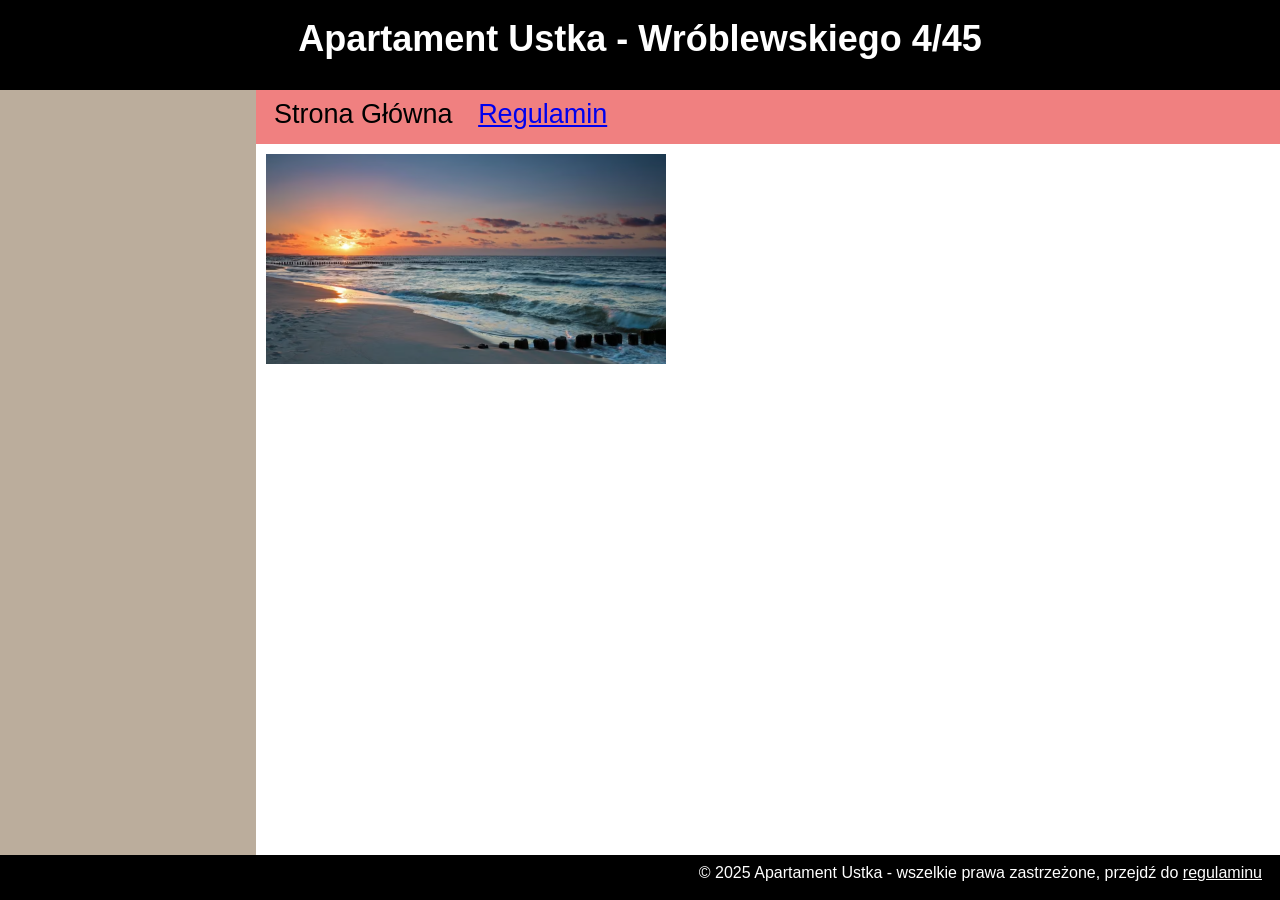
==== index.html @ 23e7a947 "Basic site layout, styles and terms subpage" ====
<!DOCTYPE html>
<html lang="pl">
<head>
    <meta charset="UTF-8">
    <meta name="viewport" content="width=device-width, initial-scale=1.0">
    <title>Apartament Ustka</title>
    <link rel="stylesheet" href="/style/main.css">
</head>
<body>
    <header>
        <h1>Apartament Ustka - Wróblewskiego 4/45</h1>
    </header>
    <aside>
       
    </aside>
    <nav>
        <span><a>Strona Główna</a></span>
        <span><a href="/subpages/regulamin.html">Regulamin</a></span> 
    </nav>
    <main>
        <img src="/img/sea.avif" width="400px">
    </main>
    <footer>
        <p>&copy; 2025 Apartament Ustka - wszelkie prawa zastrzeżone, przejdź do <a href="/subpages/regulamin.html">regulaminu</a></p>
    </footer>
</body>
</html>
---- style/main.css ----
* {
    box-sizing: border-box;
    margin: 0;
    padding: 0;
}
body {
    font-family:'Segoe UI', Tahoma, Geneva, Verdana, sans-serif;
    overflow: hidden;
}
header {
    background-color: black;
    height: 10vh;
    text-align: center;
    font-size: 2vh;
    padding: 2vh 0;
    color: white;
}
aside {
    background-color:rgb(187, 173, 156);
    width: 20%;
    height: 85vh;
    float: left;
}
nav {
    background-color: lightcoral;
    font-size: 3vh;
    padding: 1vh 0;
    width: 80%;
    height: 6vh;
    float: right;
}
nav span {
    padding-left: 2vh;
}
main {
    width: 80%;
    height: 79vh;
    padding: 10px;
    font-size: 20px;
    overflow-y: scroll;
}
footer {
    background-color: black;
    height: 5vh;
    padding: 1vh 2vh 1vh 0;
    color: white;
    text-align: right;
    clear: both;
}
footer a {
    color: white;
}
footer a:visited {
    color: white;
}

/* Układ dla telefonów i mniejszych ekranów*/
@media (max-width: 768px) {
    
}
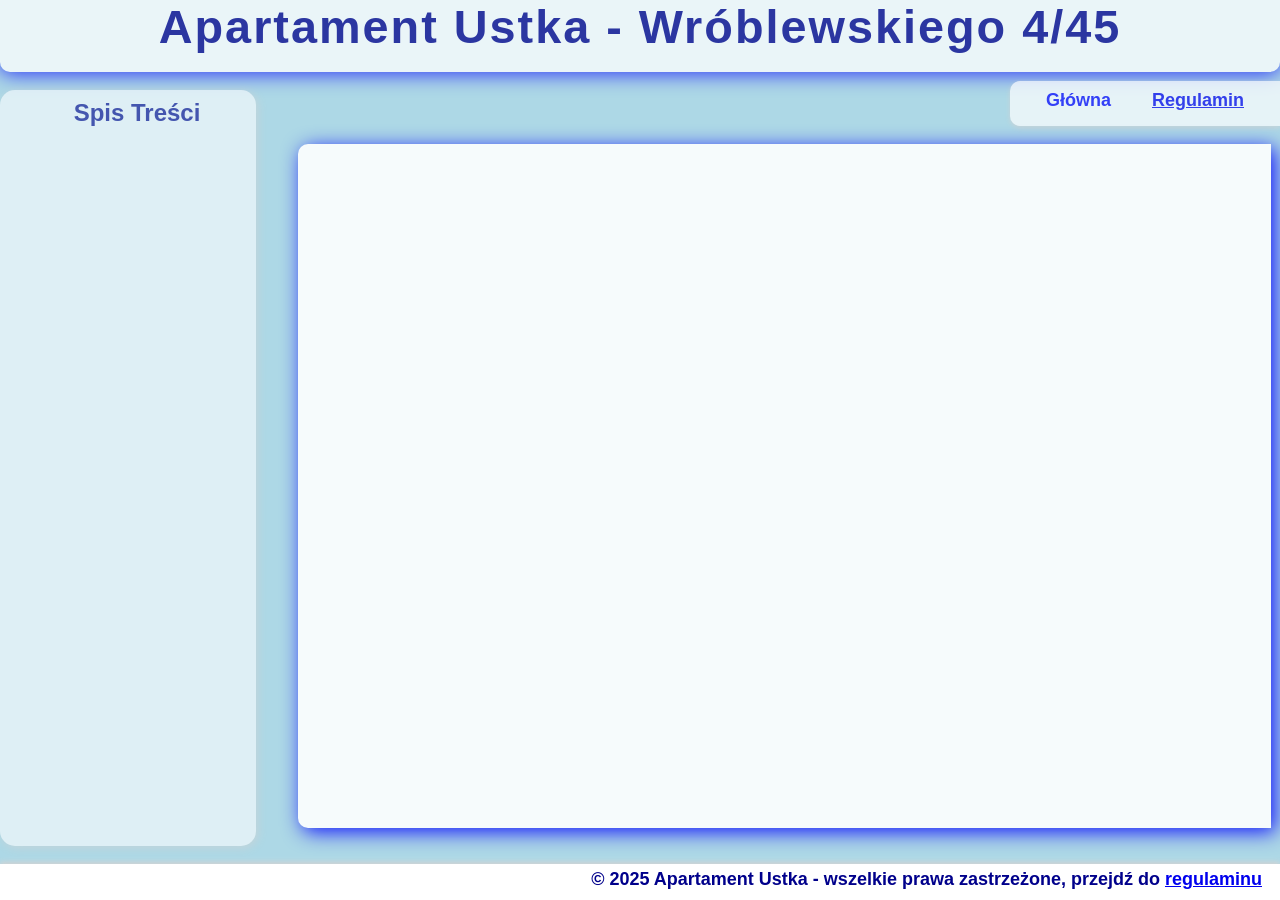
==== commit c7fea6d2: "winter styles added" ====
--- a/index.html
+++ b/index.html
@@ -4,24 +4,25 @@
     <meta charset="UTF-8">
     <meta name="viewport" content="width=device-width, initial-scale=1.0">
     <title>Apartament Ustka</title>
-    <link rel="stylesheet" href="/style/main.css">
+    <link rel="stylesheet" href="./style/winter-l.css">
+    <link rel="icon" type="image/png" href="./img/home_blue.png">
 </head>
 <body>
     <header>
         <h1>Apartament Ustka - Wróblewskiego 4/45</h1>
     </header>
     <aside>
-       
+       <h1>Spis Treści</h1>
     </aside>
     <nav>
-        <span><a>Strona Główna</a></span>
-        <span><a href="/subpages/regulamin.html">Regulamin</a></span> 
+        <span><a>Główna</a></span>
+        <span><a href="./subpages/regulamin.html">Regulamin</a></span> 
     </nav>
     <main>
-        <img src="/img/sea.avif" width="400px">
+        
     </main>
     <footer>
-        <p>&copy; 2025 Apartament Ustka - wszelkie prawa zastrzeżone, przejdź do <a href="/subpages/regulamin.html">regulaminu</a></p>
+        <p>&copy; 2025 Apartament Ustka - wszelkie prawa zastrzeżone, przejdź do <a href="./subpages/regulamin.html">regulaminu</a></p>
     </footer>
 </body>
 </html>
--- a/style/winter-l.css
+++ b/style/winter-l.css
@@ -0,0 +1,84 @@
+* {
+    margin: 0;
+    padding: 0;
+    box-sizing: border-box;
+}
+body {
+    font-family: 'Segoe UI', Tahoma, Geneva, Verdana, sans-serif;
+    background-color: lightblue;
+}
+header { /* height: 8vh */
+    background-color: white;
+    color: darkblue;
+    border-radius: 0 0 10px 10px;
+    box-shadow: 0px 2px 20px blue;
+    text-align: center;
+    font-size: 2.6vh;
+    letter-spacing: 2px;
+    opacity: 0.75;
+    height: 8vh;
+}
+aside { /* height: 88vh */
+    background-color: white;
+    opacity: 0.6;
+    border-radius: 15px;
+    box-shadow: 2px 2px 10px lightgray;
+    margin: 2vh 1vh 2vh 0;
+    width: 20%;
+    height: 84vh;
+    color: darkblue;
+    padding: 1vh 0 1vh 2vh;
+    float: left;
+}
+aside h1 {
+    text-align: center;
+}
+aside a:visited {
+    color: darkblue;
+}
+nav { /* height: 7vh */
+    background-color: white;
+    box-shadow: 0px 2px 5px lightgray;
+    font-size: 2vh;
+    font-weight: bold;
+    word-spacing: 4vh;
+    opacity: 0.7;
+    border-radius: 10px 0 0 10px;
+    padding: 1vh 4vh;
+    height: 5vh;
+    margin: 1vh 0 1vh 0;
+    color: blue;
+    float: right;
+}
+nav a:visited {
+    color: blue;
+}
+nav a:hover {
+    color: darkblue;
+    cursor: pointer;
+    font-weight: 400;
+}
+main { /* height: 71vh */
+    background-color: white;
+    height: 76vh;
+    margin: 1vh 1vh 0 0;
+    border-radius: 10px 0 0 10px;
+    box-shadow: 4px 4px 20px blue;
+    opacity: 0.9;
+    width: 76%;
+    float: right;
+    overflow-y: scroll;
+    scrollbar-color: blue lightgray;
+    scrollbar-width: thin;
+}
+footer {
+    background-color: white;
+    color: darkblue;
+    height: 4vh;
+    font-size: 2vh;
+    padding: 0.5vh 2vh;
+    box-shadow: 0px -2px 5px lightgray;
+    text-align: right;
+    font-weight: bold;
+    clear: both;
+}
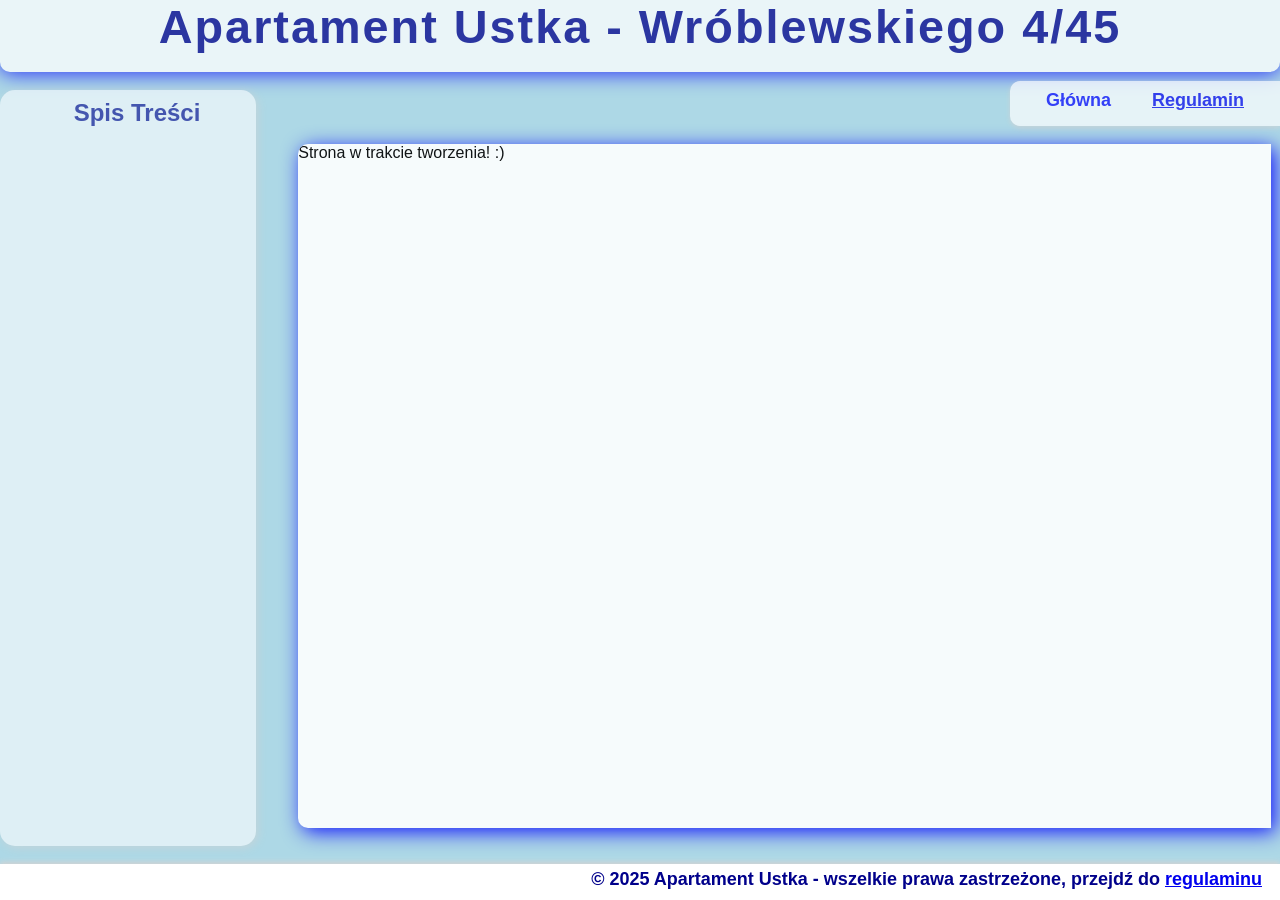
==== commit 5484399a: "phone styles update" ====
--- a/index.html
+++ b/index.html
@@ -19,7 +19,7 @@
         <span><a href="./subpages/regulamin.html">Regulamin</a></span> 
     </nav>
     <main>
-        
+        Strona w trakcie tworzenia! :)
     </main>
     <footer>
         <p>&copy; 2025 Apartament Ustka - wszelkie prawa zastrzeżone, przejdź do <a href="./subpages/regulamin.html">regulaminu</a></p>
--- a/style/winter-l.css
+++ b/style/winter-l.css
@@ -81,4 +81,53 @@
     text-align: right;
     font-weight: bold;
     clear: both;
+}
+footer a:visited {
+    color: darkblue;
+}
+
+/* Układ dla telefonów*/
+@media (max-width: 768px) {
+    header {
+        box-shadow: 0px 2px 5px blue;
+        font-size: 1.6vh;
+        padding: 0.5vh;
+        letter-spacing: 0;
+        height: 6vh;
+    }
+    aside {
+        display: none;
+    }
+    nav {
+        background-color: blue;
+        border-radius: 10px;
+        padding: 1vh 4vh;
+        height: 5vh;
+        margin: 1vh 10% 1vh 0;
+        width: 80%;
+        color: white;
+        text-align: center;
+        word-spacing: 1vh;
+        float: right;
+    }
+    nav a {
+        color: white;
+    }
+    nav a:visited {
+        color: white;
+    }
+    nav a:hover {
+        color: lightgray;
+    }
+    main {
+        height: 80vh;
+        margin: 1vh 5% 2vh;
+        border-radius: 10px;
+        box-shadow: 2px 2px 10px blue;
+        width: 90%;
+        scrollbar-width: none;
+    }
+    footer {
+        text-align: center;
+    }
 }
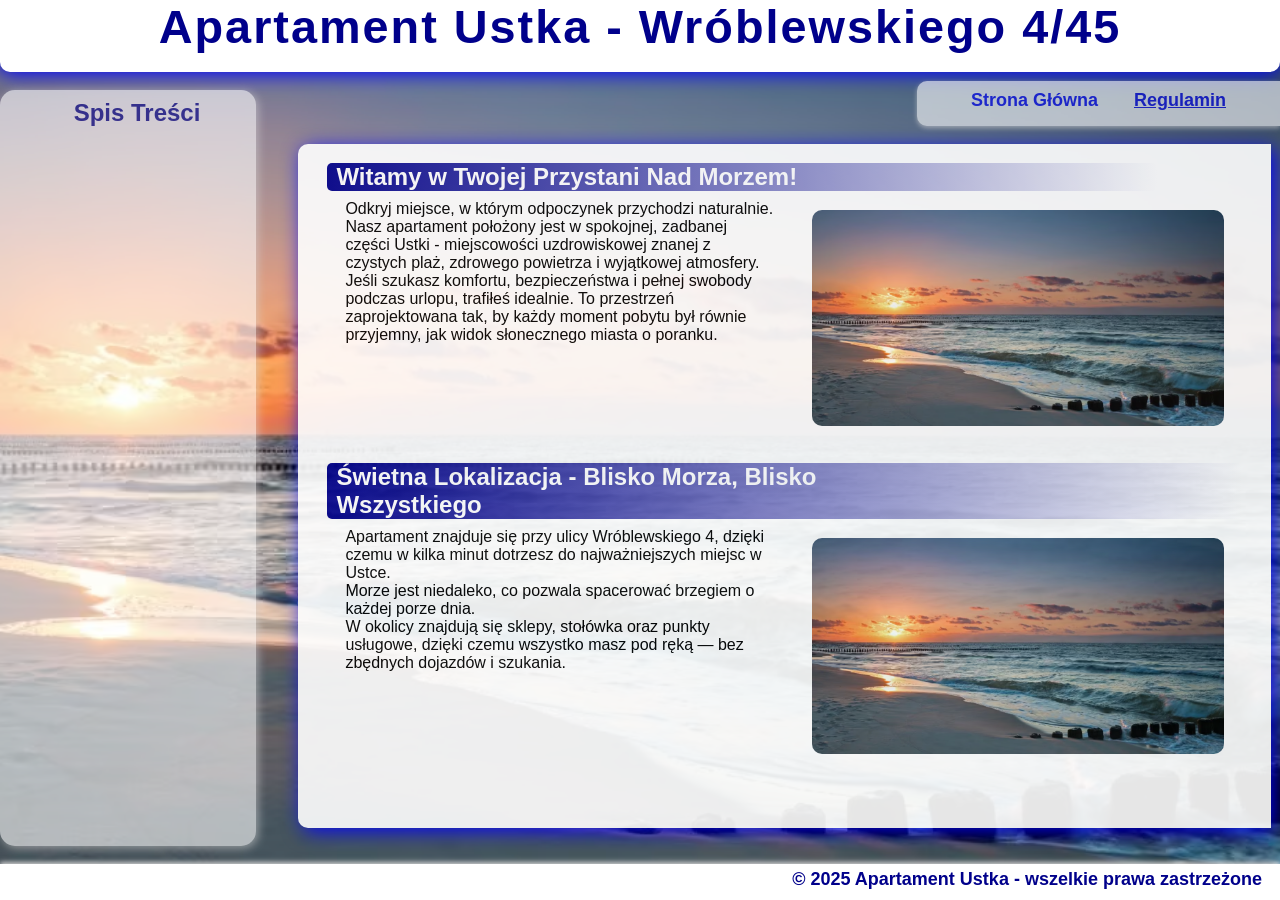
==== commit b4091267: "layout and content update" ====
--- a/index.html
+++ b/index.html
@@ -15,14 +15,33 @@
        <h1>Spis Treści</h1>
     </aside>
     <nav>
-        <span><a>Główna</a></span>
-        <span><a href="./subpages/regulamin.html">Regulamin</a></span> 
+        <div class="nav-item">
+            <span><a>Strona Główna</a></span>
+        </div>
+        <div class="nav-item">
+            <span><a href="./subpages/regulamin.html">Regulamin</a></span> 
+        </div>
     </nav>
     <main>
-        Strona w trakcie tworzenia! :)
+        <div class="text-element-main">
+            <h2>Witamy w Twojej Przystani Nad Morzem!</h2>
+            <p>Odkryj miejsce, w którym odpoczynek przychodzi naturalnie. <br>
+                Nasz apartament położony jest w spokojnej, zadbanej części Ustki - 
+                miejscowości uzdrowiskowej znanej z czystych plaż, zdrowego powietrza i wyjątkowej atmosfery. <br>
+                Jeśli szukasz komfortu, bezpieczeństwa i pełnej swobody podczas urlopu, trafiłeś idealnie. 
+                To przestrzeń zaprojektowana tak, by każdy moment pobytu był równie przyjemny, jak widok słonecznego miasta o poranku.</p>
+            <img src="./img/sea.avif" alt="morze">
+        </div>
+        <div class="text-element-main">
+            <h2>Świetna Lokalizacja - Blisko Morza, Blisko Wszystkiego</h2>
+            <p>Apartament znajduje się przy ulicy Wróblewskiego 4, dzięki czemu w kilka minut dotrzesz do najważniejszych miejsc w Ustce. <br>
+                Morze jest niedaleko, co pozwala spacerować brzegiem o każdej porze dnia. <br>
+                W okolicy znajdują się sklepy, stołówka oraz punkty usługowe, dzięki czemu wszystko masz pod ręką — bez zbędnych dojazdów i szukania.</p>
+            <img src="./img/sea.avif" alt="morze">
+        </div>
     </main>
     <footer>
-        <p>&copy; 2025 Apartament Ustka - wszelkie prawa zastrzeżone, przejdź do <a href="./subpages/regulamin.html">regulaminu</a></p>
+        <p>&copy; 2025 Apartament Ustka - wszelkie prawa zastrzeżone</p>
     </footer>
 </body>
 </html>
--- a/style/winter-l.css
+++ b/style/winter-l.css
@@ -5,7 +5,8 @@
 }
 body {
     font-family: 'Segoe UI', Tahoma, Geneva, Verdana, sans-serif;
-    background-color: lightblue;
+    background: url('../img/sea.avif') center/cover no-repeat fixed;
+    overflow: hidden;
 }
 header { /* height: 8vh */
     background-color: white;
@@ -15,7 +16,6 @@
     text-align: center;
     font-size: 2.6vh;
     letter-spacing: 2px;
-    opacity: 0.75;
     height: 8vh;
 }
 aside { /* height: 88vh */
@@ -41,14 +41,17 @@
     box-shadow: 0px 2px 5px lightgray;
     font-size: 2vh;
     font-weight: bold;
-    word-spacing: 4vh;
-    opacity: 0.7;
+    opacity: 0.6;
     border-radius: 10px 0 0 10px;
     padding: 1vh 4vh;
     height: 5vh;
     margin: 1vh 0 1vh 0;
     color: blue;
     float: right;
+}
+.nav-item {
+    float: left;
+    margin: 0 2vh 0 2vh;
 }
 nav a:visited {
     color: blue;
@@ -71,6 +74,30 @@
     scrollbar-color: blue lightgray;
     scrollbar-width: thin;
 }
+.text-element-main {
+    width: 94%;
+    margin: 2% 3% 0 3%;
+    float: left;
+}
+.text-element-main h2 {
+    color: white;
+    background: linear-gradient(90deg, darkblue, white);
+    width: fit-content;
+    border-radius: 5px;
+    padding: 0 40vh 0 1vh;
+}
+.text-element-main p {
+    width: 50%;
+    padding: 1vh 1vh 1vh 2vh;
+    font-weight: 500;
+    float: left;
+}
+.text-element-main img {
+    float: right;
+    border-radius: 10px;
+    width: 45%;
+    margin: 2%;
+}
 footer {
     background-color: white;
     color: darkblue;
@@ -82,18 +109,14 @@
     font-weight: bold;
     clear: both;
 }
-footer a:visited {
-    color: darkblue;
-}
 
 /* Układ dla telefonów*/
 @media (max-width: 768px) {
     header {
         box-shadow: 0px 2px 5px blue;
         font-size: 1.6vh;
-        padding: 0.5vh;
         letter-spacing: 0;
-        height: 6vh;
+        height: 5vh;
     }
     aside {
         display: none;
@@ -110,6 +133,7 @@
         word-spacing: 1vh;
         float: right;
     }
+    
     nav a {
         color: white;
     }
@@ -120,7 +144,7 @@
         color: lightgray;
     }
     main {
-        height: 80vh;
+        height: 81vh;
         margin: 1vh 5% 2vh;
         border-radius: 10px;
         box-shadow: 2px 2px 10px blue;
@@ -129,5 +153,6 @@
     }
     footer {
         text-align: center;
+        height: 4vh;
     }
 }
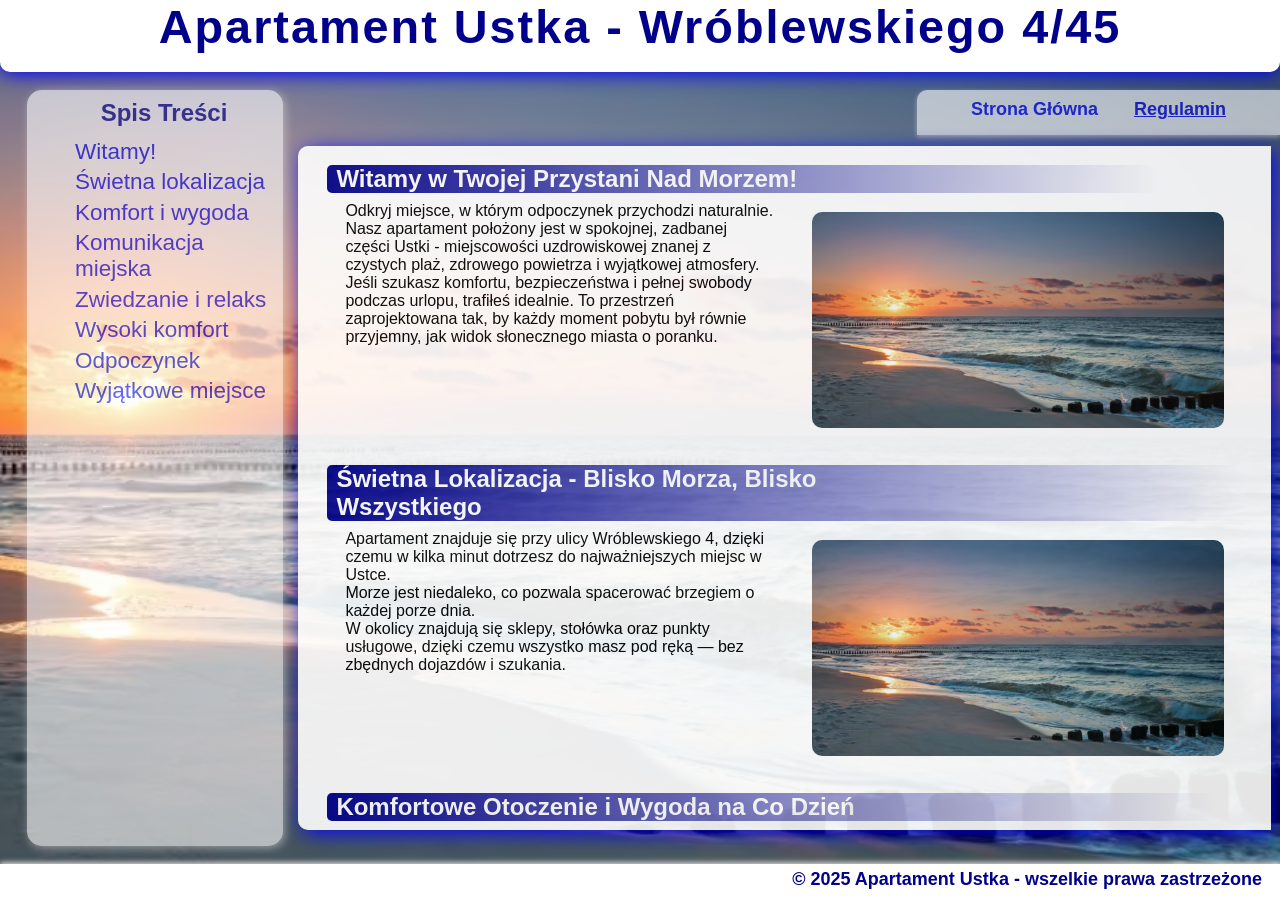
==== commit 404e22fa: "styles and content update" ====
--- a/index.html
+++ b/index.html
@@ -13,6 +13,16 @@
     </header>
     <aside>
        <h1>Spis Treści</h1>
+       <ul>
+            <li><a href="#main-content-1">Witamy!</a></li>
+            <li><a href="#main-content-2">Świetna lokalizacja</a></li>
+            <li><a href="#main-content-3">Komfort i wygoda</a></li>
+            <li><a href="#main-content-4">Komunikacja miejska</a></li>
+            <li><a href="#main-content-5">Zwiedzanie i relaks</a></li>
+            <li><a href="#main-content-6">Wysoki komfort</a></li>
+            <li><a href="#main-content-7">Odpoczynek</a></li>
+            <li><a href="#main-content-8">Wyjątkowe miejsce</a></li>
+       </ul>
     </aside>
     <nav>
         <div class="nav-item">
@@ -23,7 +33,7 @@
         </div>
     </nav>
     <main>
-        <div class="text-element-main">
+        <div class="text-element-main" id="main-content-1">
             <h2>Witamy w Twojej Przystani Nad Morzem!</h2>
             <p>Odkryj miejsce, w którym odpoczynek przychodzi naturalnie. <br>
                 Nasz apartament położony jest w spokojnej, zadbanej części Ustki - 
@@ -32,11 +42,52 @@
                 To przestrzeń zaprojektowana tak, by każdy moment pobytu był równie przyjemny, jak widok słonecznego miasta o poranku.</p>
             <img src="./img/sea.avif" alt="morze">
         </div>
-        <div class="text-element-main">
+        <div class="text-element-main" id="main-content-2">
             <h2>Świetna Lokalizacja - Blisko Morza, Blisko Wszystkiego</h2>
             <p>Apartament znajduje się przy ulicy Wróblewskiego 4, dzięki czemu w kilka minut dotrzesz do najważniejszych miejsc w Ustce. <br>
                 Morze jest niedaleko, co pozwala spacerować brzegiem o każdej porze dnia. <br>
                 W okolicy znajdują się sklepy, stołówka oraz punkty usługowe, dzięki czemu wszystko masz pod ręką — bez zbędnych dojazdów i szukania.</p>
+            <img src="./img/sea.avif" alt="morze">
+        </div>
+        <div class="text-element-main" id="main-content-3">
+            <h2>Komfortowe Otoczenie i Wygoda na Co Dzień</h2>
+            <p>Twoja wygoda jest tu priorytetem. <br>
+                Osiedle oferuje wiele miejsc parkingowych, co gwarantuje swobodę — nawet w sezonie, gdy miasto tętni życiem. <br>
+                Okolica jest cicha i bezpieczna, co pozwala w pełni skupić się na wypoczynku. <br>
+                Apartament to idealna baza wypadowa zarówno na krótkie weekendy, jak i dłuższe pobyty.</p>
+            <img src="./img/sea.avif" alt="morze">
+        </div>
+        <div class="text-element-main" id="main-content-4">
+            <h2>Doskonała Komunikacja — dotrzesz wszędzie bez problemu</h2>
+            <p>W bezpośrednim otoczeniu znajdują się przystanki komunikacji miejskiej, które ułatwią dotarcie do centrum Ustki, portu, latarni morskiej czy lokalnych atrakcji. <br>
+                To idealne rozwiązanie dla osób, które nie chcą korzystać z samochodu podczas urlopu lub planują zwiedzać okoliczne miejscowości.</p>
+            <img src="./img/sea.avif" alt="morze">
+        </div>
+        <div class="text-element-main" id="main-content-5">
+            <h2>Idealna Baza do Zwiedzania i Relaksu</h2>
+            <p>Ustka łączy w sobie klimat uzdrowiska, nadmorskiej miejscowości wypoczynkowej i tętniącego życiem kurortu. <br>
+                Z apartamentu szybko dotrzesz do plaż, portu rybackiego, nadmorskiej promenady oraz zielonych terenów spacerowych. <br>
+                To doskonałe miejsce zarówno dla par, rodzin, jak i osób podróżujących solo — każdy znajdzie tu coś dla siebie.</p>
+            <img src="./img/sea.avif" alt="morze">
+        </div>
+        <div class="text-element-main" id="main-content-6">
+            <h2>Komfort, który poczujesz od pierwszych chwil</h2>
+            <p>Wnętrze apartamentu zostało zaprojektowane z myślą o wygodzie i swobodzie gości. <br>
+                Przestrzeń jest jasna, przytulna i przygotowana tak, by niczego nie brakowało podczas pobytu. <br>
+                To miejsce, do którego z przyjemnością wraca się po całym dniu spacerów i odkrywania uroków Ustki.</p>
+            <img src="./img/sea.avif" alt="morze">
+        </div>
+        <div class="text-element-main" id="main-content-7">
+            <h2>Odpoczynek w Twoim Tempie</h2>
+            <p>Nieważne, czy marzysz o spokojnych porankach przy kawie, aktywnych spacerach po okolicy, czy wieczornym relaksie po dniu pełnym wrażeń — to miejsce dostosuje się do Twojego stylu wypoczynku. <br>
+                Apartament stanie się Twoją prywatną przestrzenią, gdzie możesz zwolnić tempo i naprawdę odpocząć.</p>
+            <img src="./img/sea.avif" alt="morze">
+        </div>
+        <div class="text-element-main" id="main-content-8">
+            <h2>Miejsce, do którego chce się wracać</h2>
+            <p>Ustka ma to wyjątkowe coś — klimat, który przyciąga co roku tysiące osób. <br>
+                Nasz apartament pozwala doświadczyć tego w pełni: blisko morza, blisko atrakcji, a jednocześnie z poczuciem prywatności i pełnego komfortu. <br>
+                To nie jest zwykłe miejsce noclegowe — to przestrzeń, która zostaje w pamięci na długo po powrocie do domu.</p>
             <img src="./img/sea.avif" alt="morze">
         </div>
     </main>
--- a/style/winter-l.css
+++ b/style/winter-l.css
@@ -23,7 +23,7 @@
     opacity: 0.6;
     border-radius: 15px;
     box-shadow: 2px 2px 10px lightgray;
-    margin: 2vh 1vh 2vh 0;
+    margin: 2vh 1vh 2vh 3vh;
     width: 20%;
     height: 84vh;
     color: darkblue;
@@ -33,8 +33,25 @@
 aside h1 {
     text-align: center;
 }
+aside a {
+    text-decoration: none;
+}
 aside a:visited {
     color: darkblue;
+}
+aside ul {
+    margin: 5%;
+    padding: 0 0 0 2vh;
+    font-size: 2.5vh;
+    list-style: none;
+}
+aside li {
+    margin: 0.5vh 0;
+}
+aside a:hover {
+    color: blue;
+    cursor: pointer;
+    font-weight: 350;
 }
 nav { /* height: 7vh */
     background-color: white;
@@ -42,12 +59,20 @@
     font-size: 2vh;
     font-weight: bold;
     opacity: 0.6;
-    border-radius: 10px 0 0 10px;
+    border-radius: 10px 0 0 0;
     padding: 1vh 4vh;
     height: 5vh;
-    margin: 1vh 0 1vh 0;
+    max-width: 74%;
+    margin: 2vh 0 0.2vh 0;
     color: blue;
+    overflow-x: scroll;
+    overflow-y: hidden;
     float: right;
+    display: flex;
+    white-space: nowrap;
+    scroll-behavior: smooth;
+    scrollbar-width: thin;
+    scrollbar-color: blue white;
 }
 .nav-item {
     float: left;
@@ -71,12 +96,14 @@
     width: 76%;
     float: right;
     overflow-y: scroll;
-    scrollbar-color: blue lightgray;
+    scrollbar-color: blue white;
     scrollbar-width: thin;
+    scroll-behavior: smooth;
 }
 .text-element-main {
     width: 94%;
-    margin: 2% 3% 0 3%;
+    padding-top: 2%;
+    margin: 0 3% 0 3%;
     float: left;
 }
 .text-element-main h2 {
@@ -123,14 +150,15 @@
     }
     nav {
         background-color: blue;
-        border-radius: 10px;
+        border-radius: 10px 10px 0 0;
         padding: 1vh 4vh;
         height: 5vh;
-        margin: 1vh 10% 1vh 0;
+        margin: 1.8vh 10% 0.2vh 0;
         width: 80%;
         color: white;
         text-align: center;
         word-spacing: 1vh;
+        scrollbar-color: white blue;
         float: right;
     }
     
